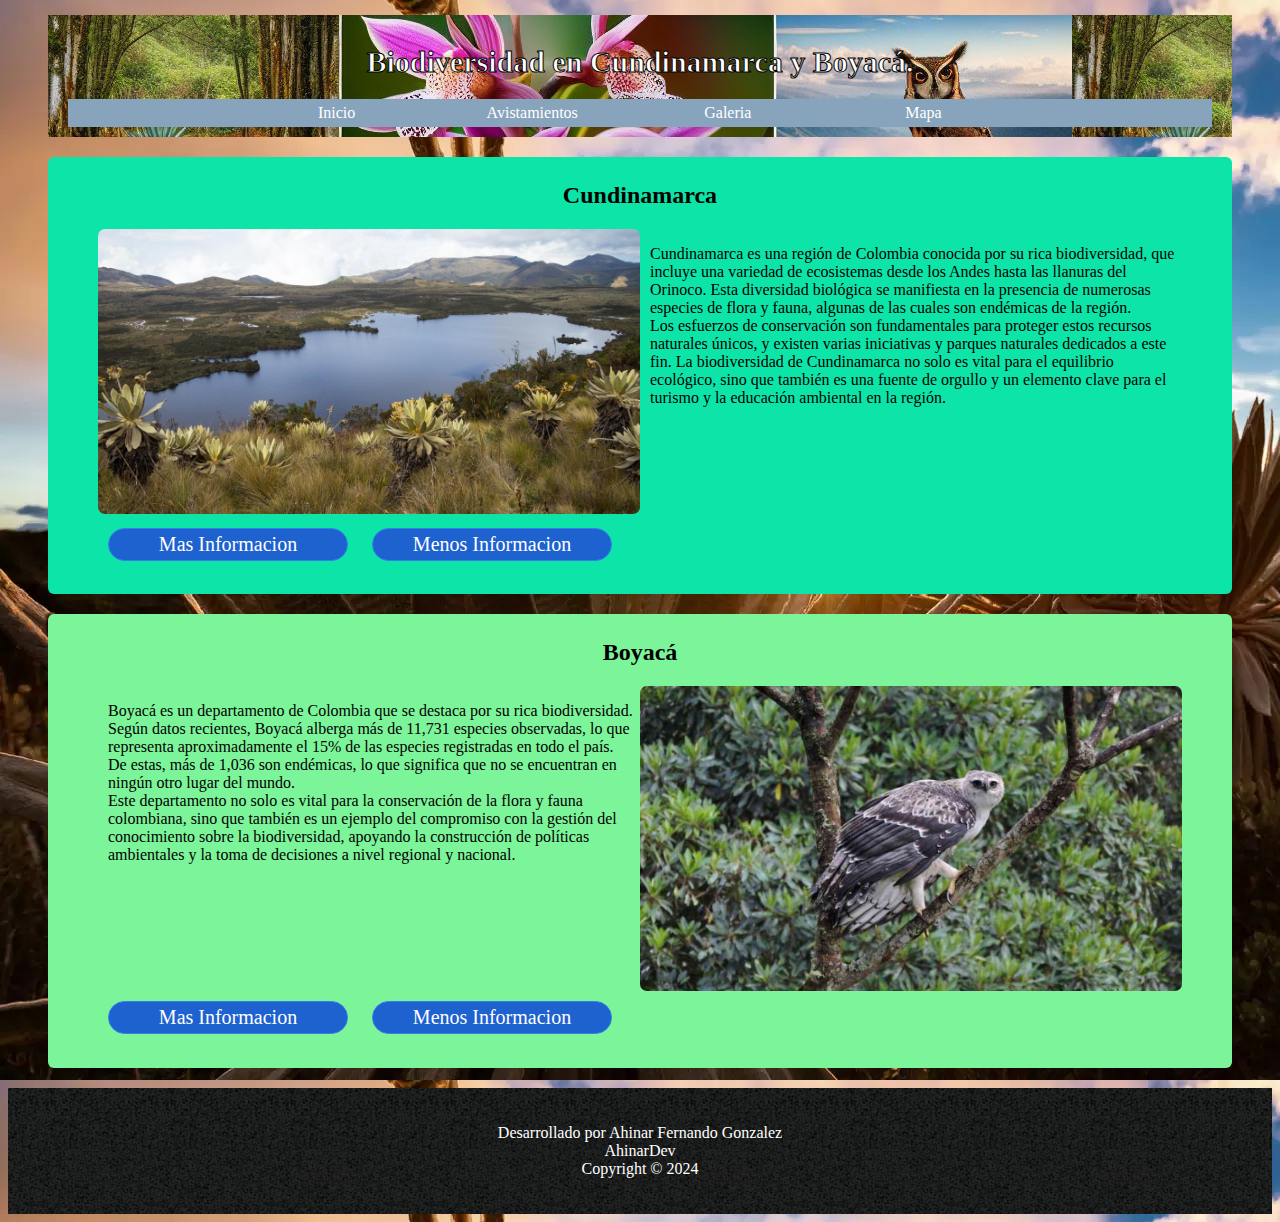
==== index.html @ e0dcfb34 "Creacion fase 2" ====
<!DOCTYPE html>
<html lang="es">
  <head>
    <meta charset="UTF-8" />
    <meta name="viewport" content="width=device-width, initial-scale=1.0" />
    <title>Explorando la diversidad en Cundinamarca y Boyacá</title>
    <!-- Estilos -->
    <link rel="stylesheet" href="style.css" />
  </head>
  <!--1. Página de Inicio:
Crear una página principal que incluya información general sobre la biodiversidad en Cundinamarca y Boyacá.
• Utilizar etiquetas HTML para estructurar la información y darle estilo con CSS.
• Agregar interactividad con JavaScript, como botones para navegar a secciones específicas.
2. Mapa de Regiones:
• Implementar un mapa interactivo de Cundinamarca y Boyacá con marcadores que representen diferentes regiones 
biodiversas.
• Cada marcador debe proporcionar información básica sobre la biodiversidad en esa región.
• Personalizar el estilo del mapa utilizando CS-->

  <body>
    <header>
      <h1 class="tituloPrincipal">Biodiversidad en Cundinamarca y Boyacá.</h1>
      <nav>
        <ul>
          <li><a href="index.html">Inicio</a></li>
          <li><a href="avistamientos.html">Avistamientos</a></li>
          <!--<li><a href="#boyaca">Boyaca</a></li>-->
          <li><a href="galeria.html">Galeria</a></li>
          <li><a href="mapa.html">Mapa</a></li>
        </ul>
      </nav>
    </header>

    <main>
      <section>
        <div class="region-container cundinamarca" id="cundinamarca">
          <h2>Cundinamarca</h2>
          <div class="contenidoInfo">
            <img src="img/cundinamarca.jpg" class="imagenCundinamarca" />

            <p class="info">
              Cundinamarca es una región de Colombia conocida por su rica
              biodiversidad, que incluye una variedad de ecosistemas desde los
              Andes hasta las llanuras del Orinoco. Esta diversidad biológica se
              manifiesta en la presencia de numerosas especies de flora y fauna,
              algunas de las cuales son endémicas de la región.<br />
              Los esfuerzos de conservación son fundamentales para proteger
              estos recursos naturales únicos, y existen varias iniciativas y
              parques naturales dedicados a este fin. La biodiversidad de
              Cundinamarca no solo es vital para el equilibrio ecológico, sino
              que también es una fuente de orgullo y un elemento clave para el
              turismo y la educación ambiental en la región.
            </p>
          </div>
          <button onclick="masInfoCundi()">Mas Informacion</button>
          <button onclick="menosInfoCundi()">Menos Informacion</button>
          <div id="masInfoCundinamarca">
            <h3 id="flora-cundinamarca"></h3>

            <p id="info-cundinamarca"></p>
          </div>
        </div>
      </section>

      <section>
        <div class="region-container boyaca" id="boyaca">
          <h2>Boyacá</h2>
          <div class="contenidoInfo">
            <p class="info">
              Boyacá es un departamento de Colombia que se destaca por su rica
              biodiversidad. Según datos recientes, Boyacá alberga más de 11,731
              especies observadas, lo que representa aproximadamente el 15% de
              las especies registradas en todo el país. De estas, más de 1,036
              son endémicas, lo que significa que no se encuentran en ningún
              otro lugar del mundo. <br />
              Este departamento no solo es vital para la conservación de la
              flora y fauna colombiana, sino que también es un ejemplo del
              compromiso con la gestión del conocimiento sobre la biodiversidad,
              apoyando la construcción de políticas ambientales y la toma de
              decisiones a nivel regional y nacional.
            </p>
            <img src="img/aguila crestada.jpg" class="imagenBoyaca" />
          </div>
          <button onclick="masInfoBoyaca()">Mas Informacion</button>
          <button onclick="menosInfoBoyaca()">Menos Informacion</button>

          <div id="masInfoBoyaca">
            <h3 id="flora-boyaca"></h3>
            <p id="info-boyaca"></p>
          </div>
        </div>
      </section>
    </main>

    <footer>
      <p class="copyright">
        Desarrollado por Ahinar Fernando Gonzalez<br />AhinarDev<br />Copyright
        &copy 2024
      </p>
    </footer>

    <script src="script.js"></script>
  </body>
</html>
---- style.css ----
body {
  font-family: Georgia, "Times New Roman", Times, serif;
  background-image: url("img/frailejon fondo.png");
}
/*estilos del encabezado*/

header {
  background-image: url("img/header.jpg");
  margin: 15px 40px;
  padding: 10px 20px;
  color: #fff;
}

.tituloPrincipal {
  font-size: 30px;
  -webkit-text-stroke: 1px black;
}

nav {
  background-color: #88a4bc;
}

nav ul {
  text-align: center;
  list-style: none; /* quitamos los puntos que vienen por defecto en la lista */
  width: 100%;
  margin: 0;
  padding: 0;
}
nav li {
  width: 15%;
  display: inline-block;
  /* hacemos que los elementos se muestren en línea */
  margin-right: 20px; /* añadimos un margen derecho para separar los elementos */
}
nav a {
  display: block; /* hacemos que los enlaces ocupen todo el espacio disponible */
  padding: 5px 10px; /* añadimos un padding para hacer el enlace más grande */
  color: white; /* cambiamos el color del texto */
  text-decoration: none; /* quitamos la subrayado que viene por defecto en los enlaces */
}
nav a:hover {
  background-color: #14c3a2; /* añadimos un color de fondo cuando pasamos el mouse */
  color: #fff; /* cambiamos el color del texto cuando pasamos el mouse */
}

body header h1 {
  text-align: center;
}

/*estilos del main*/
h2 {
  text-align: center;
  font-size: 24px;
}
.region-container {
  border-radius: 6px;
  margin: 20px 40px;
  padding: 5px 50px;
}



.cundinamarca {
  background-color: #0de5a8;
}

.boyaca {
  background-color: #7cf49a;
}

.contenidoInfo {
  display: inline-flex;
}
img {
  width: 50%;
  border-radius: 7px;
}

.info {
  padding: 0 5px 2px 10px;
}
button{
  margin: 10px;
    background: #1E62D0;
    
    
    border-radius: 20px;    
    color: #FFFFFF;
    font-family: Brush Script MT;
    width: 350px;
    font-size: 20px;
    font-weight: 100;
    padding: 4px;
    border: solid #337FED 1px;
    text-decoration: none;
    display: inline-block;
    cursor: pointer;
    text-align: center;
 }
 
 button:hover {
    border: solid #337FED 1px;
    background: #75bd58;
    width: 380px;
   color: #337FED;
    -webkit-border-radius: 20px;
    -moz-border-radius: 20px;
    border-radius: 20px;
    text-decoration: none;
    transition: 0.8ms;
 }

/*estilo pagina avistamientos*/

/* Contenedor principal que organizará las especies en una cuadrícula */
#especie {
  display: grid;
  grid-template-columns: repeat(2, 1fr); /* Dos columnas de igual ancho */
  gap: 20px; /* Espacio entre las columnas y filas */
}

/* Cada contenedor de especie */
.especieContainer {
  background: #75bd58;
  display: flex;
  align-items: center; /* Centra los elementos hijos verticalmente */
  padding: 10px;
}

/* Contenedor de la lista */
.listaContainer {
  flex: 1; /* Ocupa todo el espacio disponible para la lista */
}

/* Estilo de la imagen */
.imagenEspecie {
  max-width: 150px; /* Ajusta el tamaño según sea necesario */
  width: auto; /* Mantiene la proporción de la imagen */
  height: auto; /* Mantiene la proporción de la imagen */
  margin-left: 20px; /* Espacio entre la lista y la imagen */
}



/*estilo pagina mapa*/

.mapaCundiboyacense {
  width: 100%;
  margin: auto;
}

.mapaCundiboyacense :hover {
  fill: #8b5220;
}

.mapacundinamarca {
  stroke-width: 0.46875;
  transform: matrix(0.3, 0, 0, 0.3, 0, 0);
  fill-opacity: 1;
  fill: #2fc497;
  stroke: #ffffff;
}

.mapaboyaca {
  stroke-width: 0.46875;
  transform: matrix(0.3, 0, 0, 0.3, 0, 0);
  fill-opacity: 1;
  fill: #4dc56b;
  stroke: #ffffff;
}

.mapacompleto {
  width: 80%;
  position: relative;
  margin: 0;
  padding: 0;
}



figure .icono{
  position: absolute;
  top: 47%;
  left: 35%;
  color: red;
  font-size: 20px;
  

}

figure .icono2{
  position: absolute;
  top: 35%;
  left: 60%;
  color: red;
  font-size: 20px;
  

}

.tooltip{
  display: flex;
  position: absolute;
  top: 0;
  left: 0;
  background: white;
  border-radius: 10px;
  box-shadow: 5px 5px 50px rgba(0, 0, 0, 0.20);
  width: 16.37em;
  z-index:1000 ;
  opacity: 0;
  transition: .3s ease all;
  transform: translateY(10px);
  font-size: 10px;
  
}

.tooltip2{
  display: flex;
  position: absolute;
  top: 0;
  left: 0;
  background: white;
  border-radius: 10px;
  box-shadow: 5px 5px 50px rgba(0, 0, 0, 0.20);
  width: 16.37em;
  z-index:1000 ;
  opacity: 0;
  transition: .3s ease all;
  transform: translateY(1px);
   font-size: 10px;
  
}

.tooltip::after, .tooltip2::after{
	content: "";
	display: inline-block;
	border-left: 15px solid transparent;
	border-right: 15px solid transparent;
	border-top: 15px solid #fff;
	position: absolute;
	bottom:-15px;
	left: calc(50% - 15px);
}



.tooltip.activo, .tooltip2.activo {
	opacity: 1;
	transform: translateY(0px);
}



.tooltip .thumb, .tooltip2 .thumb2{
  width: 50%;

}
.tooltip .thumb img, .tooltip2 .thumb2 img{
  
  width: 100%;
  height: 100%;
  object-fit: cover;
}

.tooltip .info, .tooltip2 .info{
  width: 100%;
  padding: 2px;
  display: flex;
  flex-direction: column;
  justify-content: space-between;

}

.tooltip .info .departamento, .tooltip2 .info .departamento{
  color: #3c48e5;
  font-size: 600;
  margin-bottom: 10px;

}

/*estilo galeria*/

.gallery {
  display: flex;
  flex-direction: row;
  flex-wrap: wrap;
  justify-content: center;
  align-items: center;
  gap: 16px;
  max-width: 1750px;
  margin: 10px;
  padding: 20px;
}

.gallery img {
  width: 100%;
  max-width: 350px;
  height: 300px;
  object-fit: cover;
  border-radius: 10px;
}

.gallery figure {
  position: relative;
}

.gallery figure:hover figcaption {
  display: block;
}

.gallery figcaption {
  display: none;
  position: absolute;
  color: white;
  top: 0;
  left: 0;
  right: 0;
  bottom: 0;
  background: rgba(0, 0, 0, 0.7);
  text-align: center;
  padding: 15px;
  border-radius: 10px;
}

.gallery::after {
  content: "";
  width: 350px;
}
footer {
  text-align: center;
  background: url(img/bg.jpg);
  padding: 20px;
  color: white;
}

.titulo-galeria h2{
  text-align: center;
  color: #14c3a2;
  -webkit-text-stroke: 1px white;
}

.titulo-galeria p{
  text-align: center;
  color: #14c3a2;
  -webkit-text-stroke: 1px black;
}


/*diseño responsivo*/
@media screen and (max-width: 480px) {
  h1, h2 {
    text-align: center;
  }
  nav {
    position: static;
    font-size: smaller;
  }

  nav li {
    width: 15%;
    display: inline-block;

    margin-right: 47px;
  }

  main,
  footer,
  header {
    max-width: 100%; /* Establecido un ancho máximo */
    margin: 0 auto; /* Centrado horizontalmente */
    padding: 0 10px; /* Agregado un poco de espacio a los lados */
  }

  .contenidoInfo {
    display: inline-block;
  }

  .region-container {
    border-radius: 6px;
    margin: 10px 1px;
    padding: 5px 5px;
  }

  .imagenCundinamarca,
  .imagenBoyaca {
    width: 100%;
    max-width: 100%;
    height: auto;
    display: block;
  }

  
  }
  figcaption {
    font-size: smaller;
  }

  button{
    margin: 10px;
      background: #1E62D0;
      
      
      border-radius: 20px;    
      color: #FFFFFF;
      font-family: Brush Script MT;
      width: 240px;
      font-size: 20px;
      font-weight: 100;
      padding: 4px;
      border: solid #337FED 1px;
      text-decoration: none;
      display: inline-block;
      cursor: pointer;
      text-align: center;
   }
   
   button:hover {
      border: solid #337FED 1px;
      background: #75bd58;
      width: 250px;
     color: #337FED;
      -webkit-border-radius: 20px;
      -moz-border-radius: 20px;
      border-radius: 20px;
      text-decoration: none;
      transition: 0.8ms;
   }

   .mapaCundiboyacense {
    width: 100%;
    margin: auto;
  }
  .mapaCundiboyacense figure{
    width: 100%;
  }

@media screen and (max-width: 920px) {
  h1, h2 {
    text-align: center;
  }
  nav {
    position: static;
  }

  nav li {
    width: 15%;
    display: inline-block;
    margin-right: 47px;
  }

  main,
  footer,
  header {
    max-width: 100%; /* Establecido un ancho máximo */
    margin: 0 auto; /* Centrado horizontalmente */
    padding: 0 10px; /* Agregado un poco de espacio a los lados */
  }

  figure {
    
    width: 250px;
    margin: 10px;
    padding: 20px;
  }

  

  .contenidoInfo {
    display: inline-block;
  }

  .region-container {
    border-radius: 6px;
    margin: 10px 1px;
    padding: 5px 5px;
  }

  .imagenCundinamarca,
  .imagenBoyaca {
    width: 100%;
    max-width: 100%;
    height: auto;
    display: block;
  }
}

  
  
  @media screen and (max-width: 400px) {
    figure .mapa {
      margin-bottom: 40px;
    }
  
    figcaption .icono, .icono2 {      
      display:none ;
    }
  
    .tooltip, .tooltip2 {
      margin-top: 5px;
      position: static;
      opacity: 1;
      width: 75%;
      height: 50%;
      transform: translate(0);
      font-size:10px ;
    }
  
    .tooltip::after {
      content: "";
      display: none;
    }
}
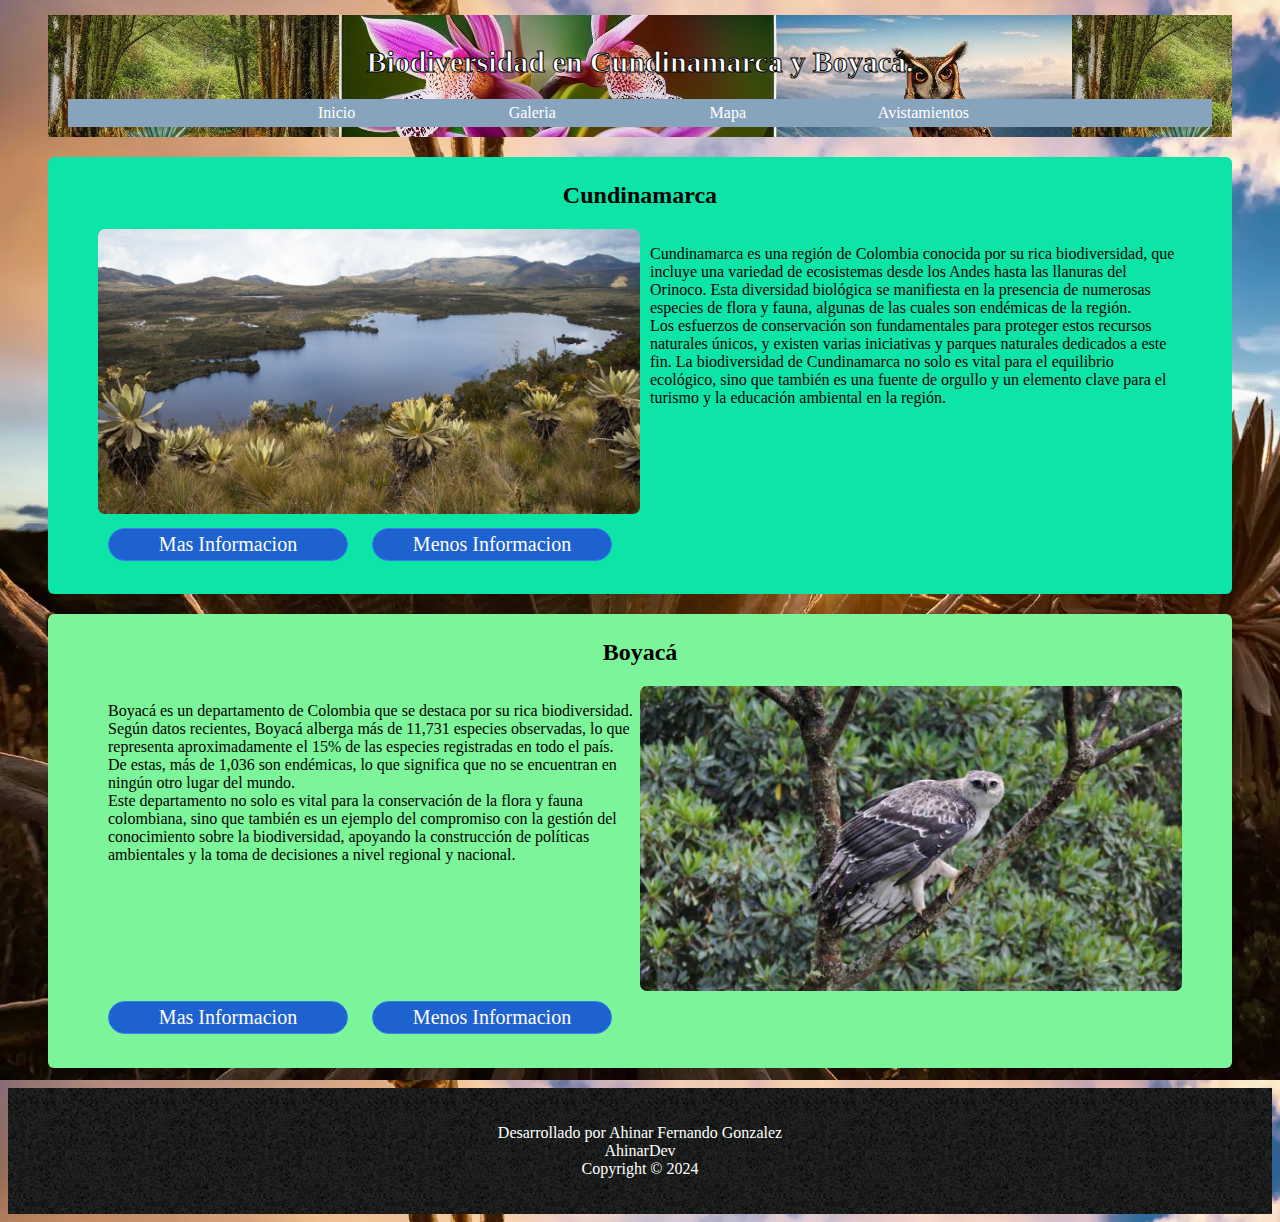
==== commit 7236a5bc: "update de css y barra de navegacion" ====
--- a/index.html
+++ b/index.html
@@ -23,10 +23,10 @@
       <nav>
         <ul>
           <li><a href="index.html">Inicio</a></li>
+          <li><a href="galeria.html">Galeria</a></li>
+          <!--<li><a href="#boyaca">Boyaca</a></li>-->
+          <li><a href="mapa.html">Mapa</a></li>
           <li><a href="avistamientos.html">Avistamientos</a></li>
-          <!--<li><a href="#boyaca">Boyaca</a></li>-->
-          <li><a href="galeria.html">Galeria</a></li>
-          <li><a href="mapa.html">Mapa</a></li>
         </ul>
       </nav>
     </header>
